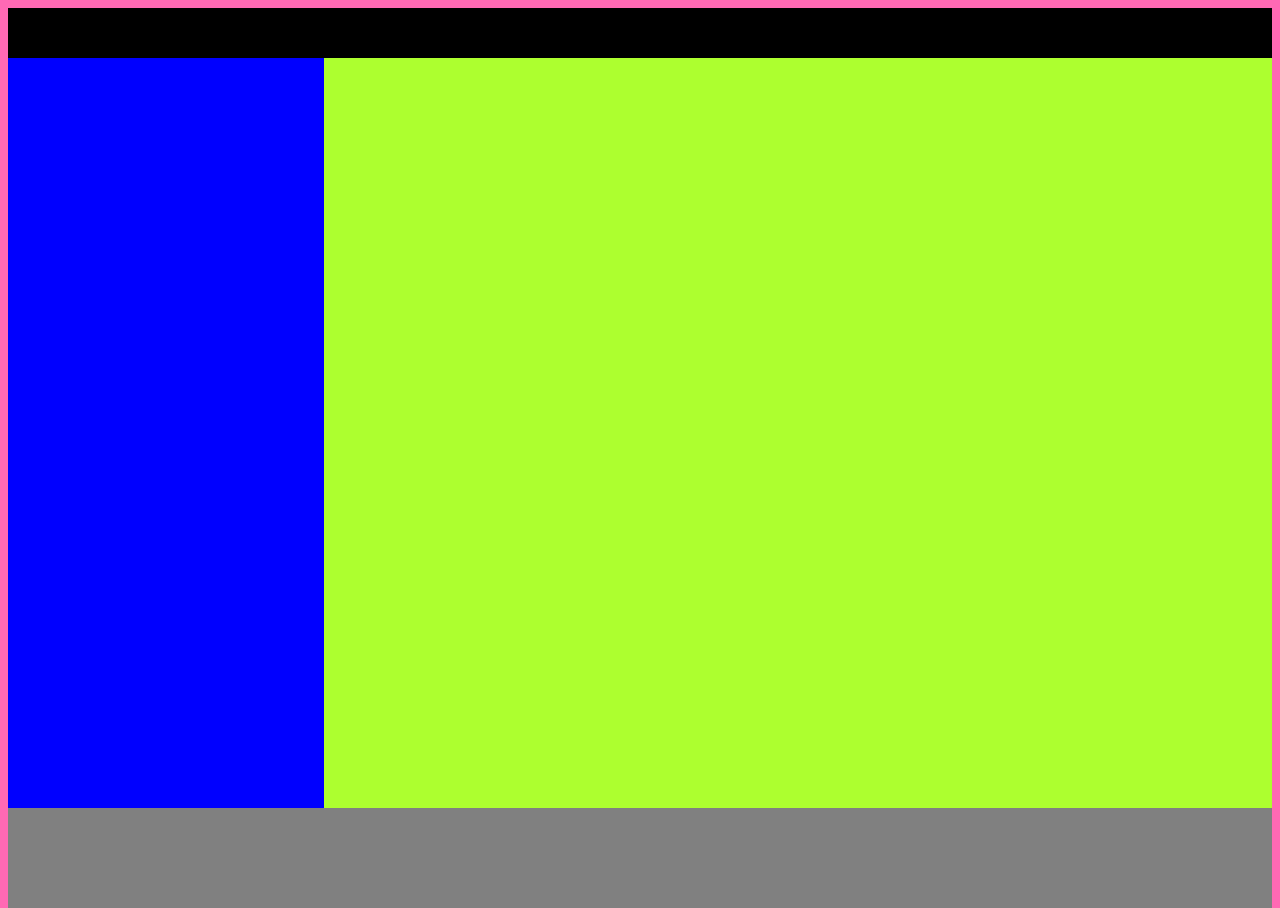
==== css-grid/grid.html @ be63f7d6 "primer css grid" ====
<!DOCTYPE html>
<html lang="en">
<head>
  <meta charset="UTF-8">
  <meta name="viewport" content="width=device-width, initial-scale=1.0">
  <link rel="stylesheet" href="./grid.css">
  <title>CSS Grid</title>
</head>
<body>
  <header></header>
  <aside></aside>
  <section></section>
  <footer></footer>
</body>
</html>
---- css-grid/grid.css ----
html {
  height: 100%;
}

body {
  height: 100%;
  background-color: hotpink;
  display: grid;
  grid-template-columns: 1fr 1fr 1fr 1fr;
  grid-template-rows: 50px auto 100px;
}

header {
  background-color: black;
  grid-column: 1 / 5;
}

aside {
  background-color: blue;
}

section {
  background-color: greenyellow;
  grid-column: 2 / -1;
}

footer {
  background-color: grey;
  grid-column: 1 / -1;
}
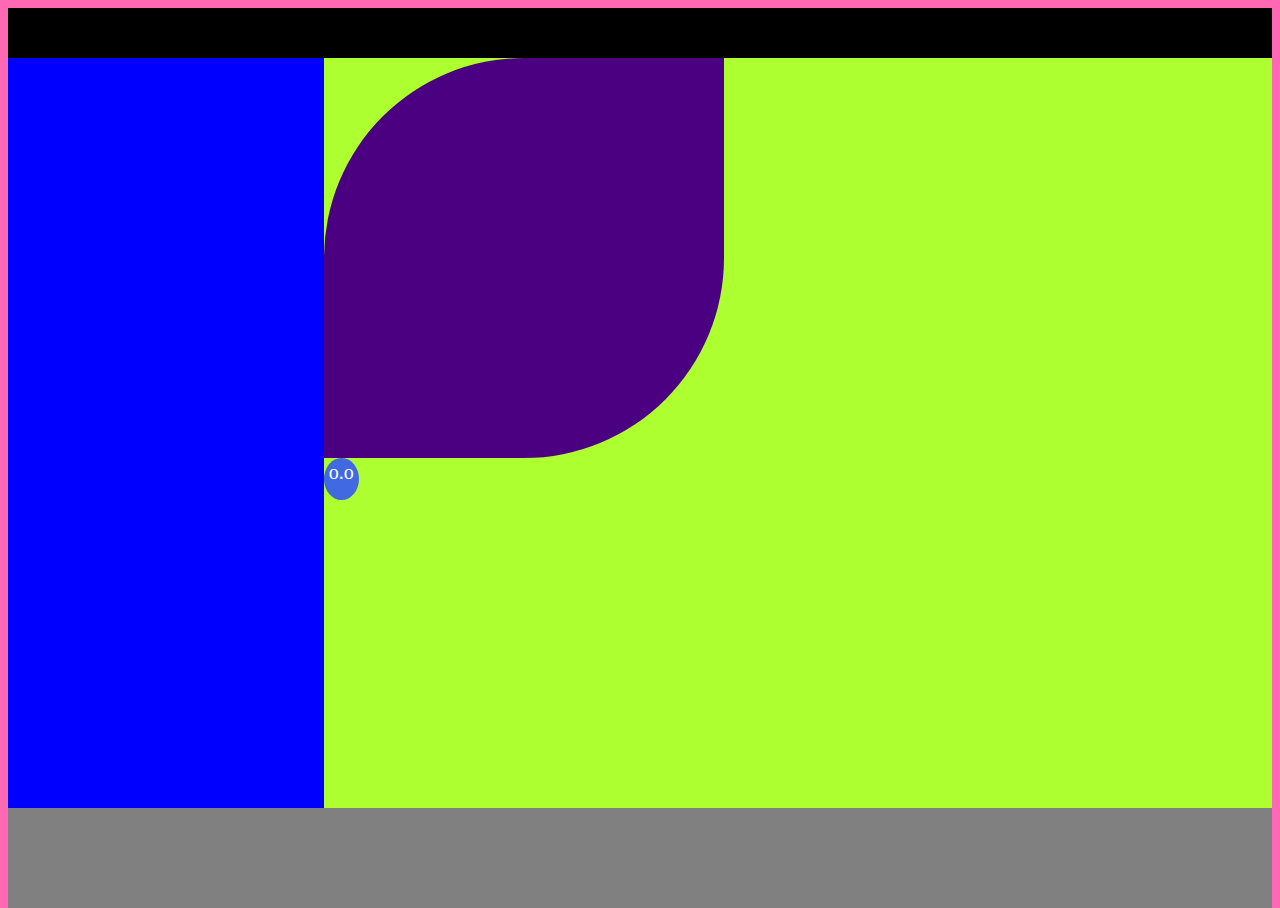
==== commit cd3df734: "segundo commit de css grid" ====
--- a/css-grid/grid.html
+++ b/css-grid/grid.html
@@ -9,7 +9,10 @@
 <body>
   <header></header>
   <aside></aside>
-  <section></section>
+  <section>
+    <div class="circulo"></div>
+    <div class="fantasma">o.o</div>
+  </section>
   <footer></footer>
 </body>
 </html>--- a/css-grid/grid.css
+++ b/css-grid/grid.css
@@ -6,8 +6,9 @@
   height: 100%;
   background-color: hotpink;
   display: grid;
-  grid-template-columns: 1fr 1fr 1fr 1fr;
+  grid-template-columns: repeat(4, 1fr); /* 1fr 1fr 1fr 1fr */
   grid-template-rows: 50px auto 100px;
+  font-size: 20px;
 }
 
 header {
@@ -22,9 +23,83 @@
 section {
   background-color: greenyellow;
   grid-column: 2 / -1;
+  position: relative;
 }
 
 footer {
   background-color: grey;
   grid-column: 1 / -1;
+}
+
+.circulo {
+  width: 400px;
+  height: 400px;
+  background-color: indigo;
+  border-radius: 50% 0 50% 0;
+  transition: all ease-in-out 5s;
+}
+
+.extra {
+  color: red;
+}
+
+@media only screen and (max-width: 600px) {
+  body {
+    grid-template-columns: 1fr;
+    grid-template-rows: 70px auto 100px 100px;
+  }
+  header {
+    grid-column: 1 / -1;
+  }
+  aside {
+    grid-column: 1 / -1;
+    grid-row: 3 / 4;
+  }
+  section {
+    grid-column: 1 / -1;
+  }
+
+  .circulo {
+    border-radius: 0;
+    background-color: red;
+  }
+}
+
+
+
+
+.fantasma {
+  background: royalblue;
+  color: white;
+  padding: .2rem .3rem 1rem .3rem;
+  position: absolute;
+  border-radius: 50%;
+  animation-name: animar;
+  animation-duration: 10s;
+  animation-iteration-count: infinite;
+}
+@keyframes animar{
+  0% {
+    left: 0;
+    top: 0;
+  }
+  10% {
+    left: 5rem;
+    top: 0rem;
+    color: darksalmon;
+  }
+  30% {
+    top: 5rem;
+    left: 5rem;
+    color: white;
+  }
+  60%{
+    top: 5rem;
+    left: 0;
+    color: #9b59b6;
+  }
+  100% {
+    top: 0;
+    left: 0;
+  }
 }